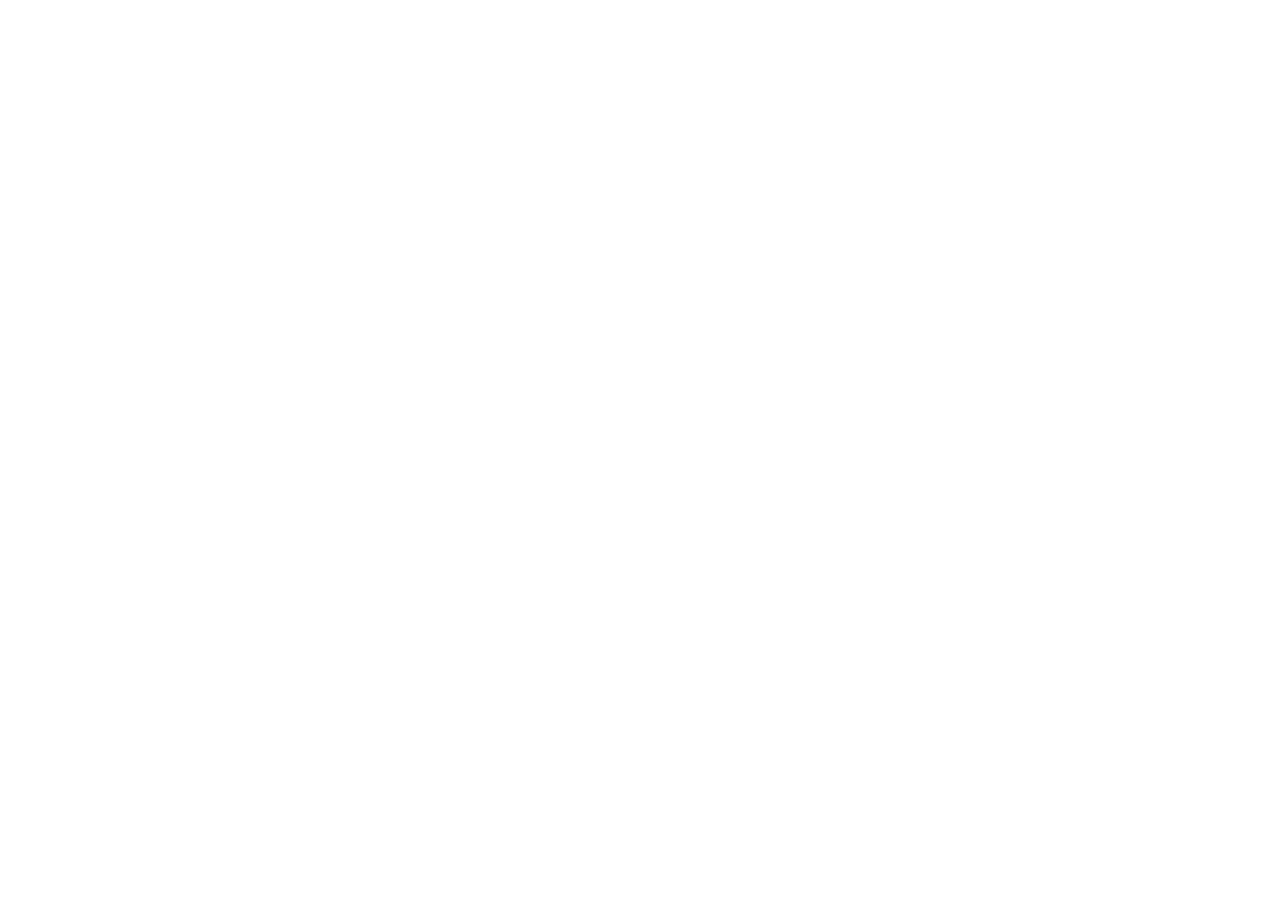
==== box1.html @ 2a2fd784 "[Finish] 1-2" ====
<!DOCTYPE html>
<html>
<head>
    <meta charset="UTF-8">
    <!-- CSSファイルの読み込み -->
    <link rel="stylesheet" href="box.css">
    <title>BOX</title>
</head>
<body>
    <!-- box1用のdiv -->
    <div class="box1"></div>
</body>
</html>
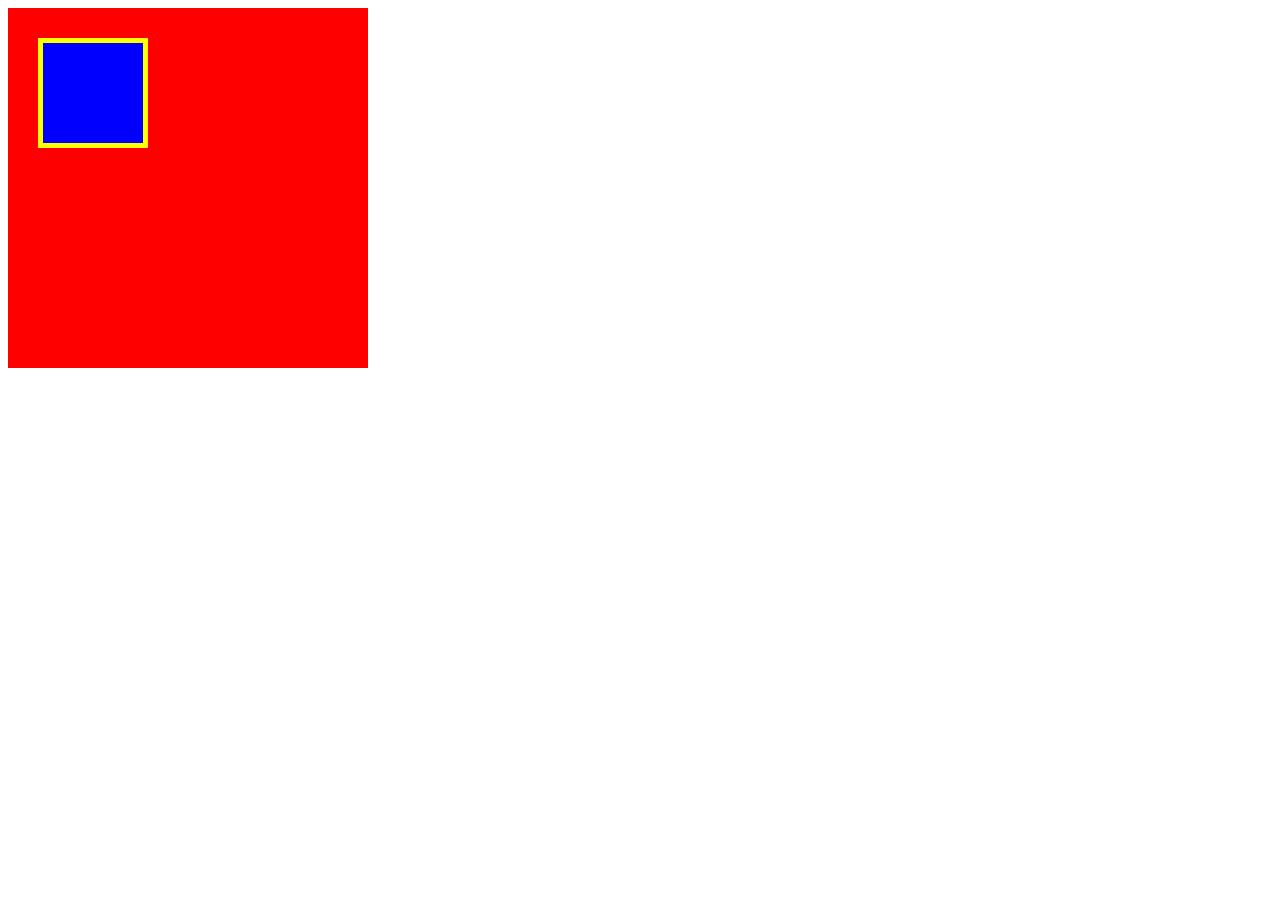
==== commit 0de24e41: "FINISH" ====
--- a/box1.html
+++ b/box1.html
@@ -3,11 +3,13 @@
 <head>
     <meta charset="UTF-8">
     <!-- CSSファイルの読み込み -->
-    <link rel="stylesheet" href="box.css">
+    <link rel="stylesheet" href="box1.css">
     <title>BOX</title>
 </head>
 <body>
     <!-- box1用のdiv -->
-    <div class="box1"></div>
+     <div class="box1">
+        <div class="box2"></div>
+    </div>
 </body>
 </html>
--- a/box1.css
+++ b/box1.css
@@ -0,0 +1,14 @@
+.box1 {
+    width: 300px;
+    height: 300px;
+    background-color: #FF0000;
+    padding: 30px;
+}
+
+.box2 {
+    width: 100px;
+    height: 100px;
+    background-color: blue;
+
+    border: 5px solid yellow;
+}